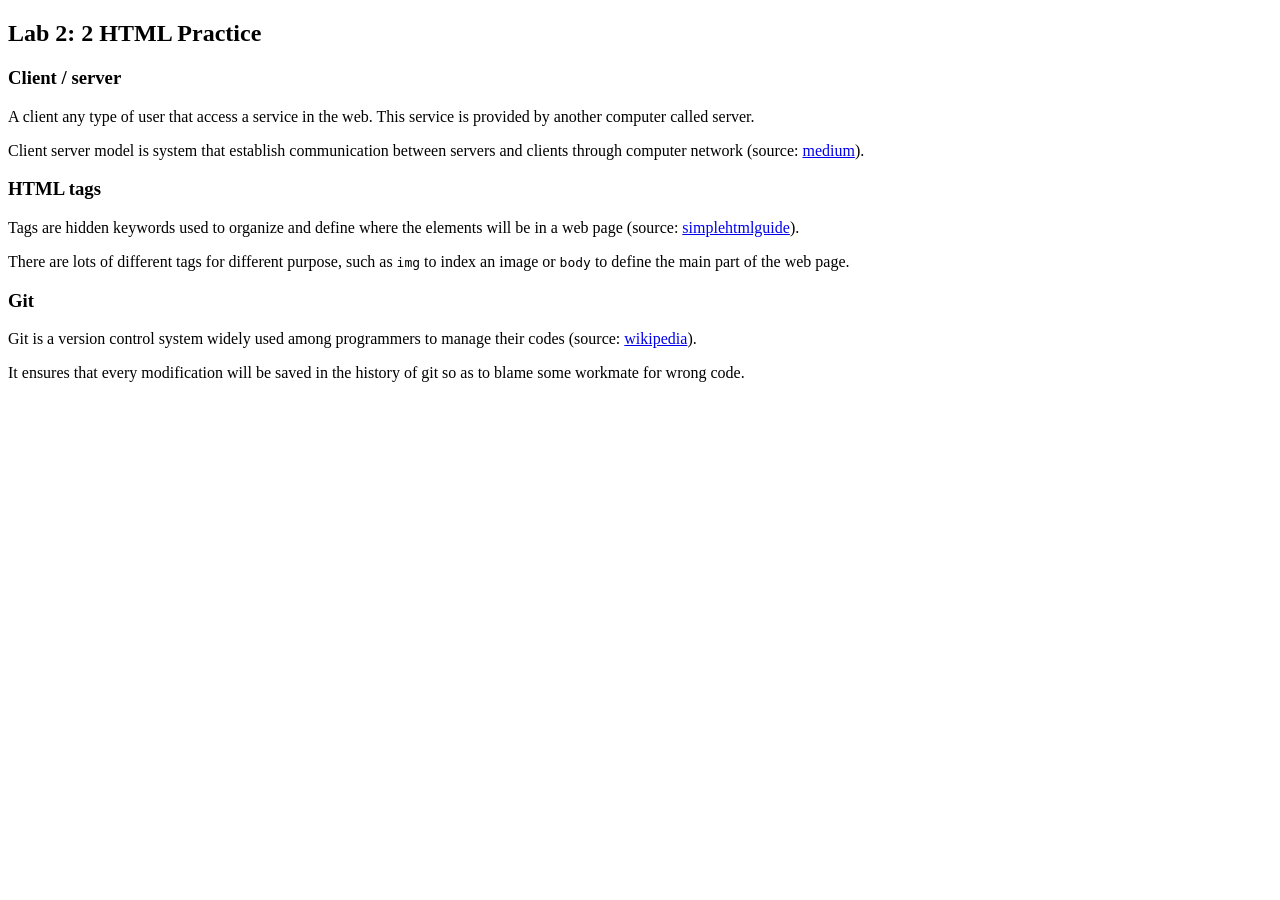
==== notes.html @ 511a74b5 "Notes" ====
<!doctype html>
<html lang="en">
    <head>
        <meta charset="UTF-8">
        <title>Lorran Sutter</title>
    </head>
    <body>
        <h2>Lab 2: 2 HTML Practice</h2>

        <h3>Client / server</h3>
        <p>A client any type of user that access a service in the web. This service is provided by another computer called server.</p>
        <p>Client server model is system that establish communication between servers and clients through computer network (source: <a href = "https://medium.com/@seancsutton1/client-server-model-e485b2666fc0">medium</a>).</p>
        
        <h3>HTML tags</h3>
        <p>Tags are hidden keywords used to organize and define where the elements will be in a web page (source: <a href = "http://www.simplehtmlguide.com/whatishtml.php">simplehtmlguide</a>).</p>
        <p>There are lots of different tags for different purpose, such as <code>img</code> to index an image or <code>body</code> to define the main part of the web page.</p>
        
        <h3>Git</h3>
        <p>Git is a version control system widely used among programmers to manage their codes (source: <a href = "https://en.wikipedia.org/wiki/Git">wikipedia</a>).</p>
        <p>It ensures that every modification will be saved in the history of git so as to blame some workmate for wrong code.</p>
    </body>
</html>
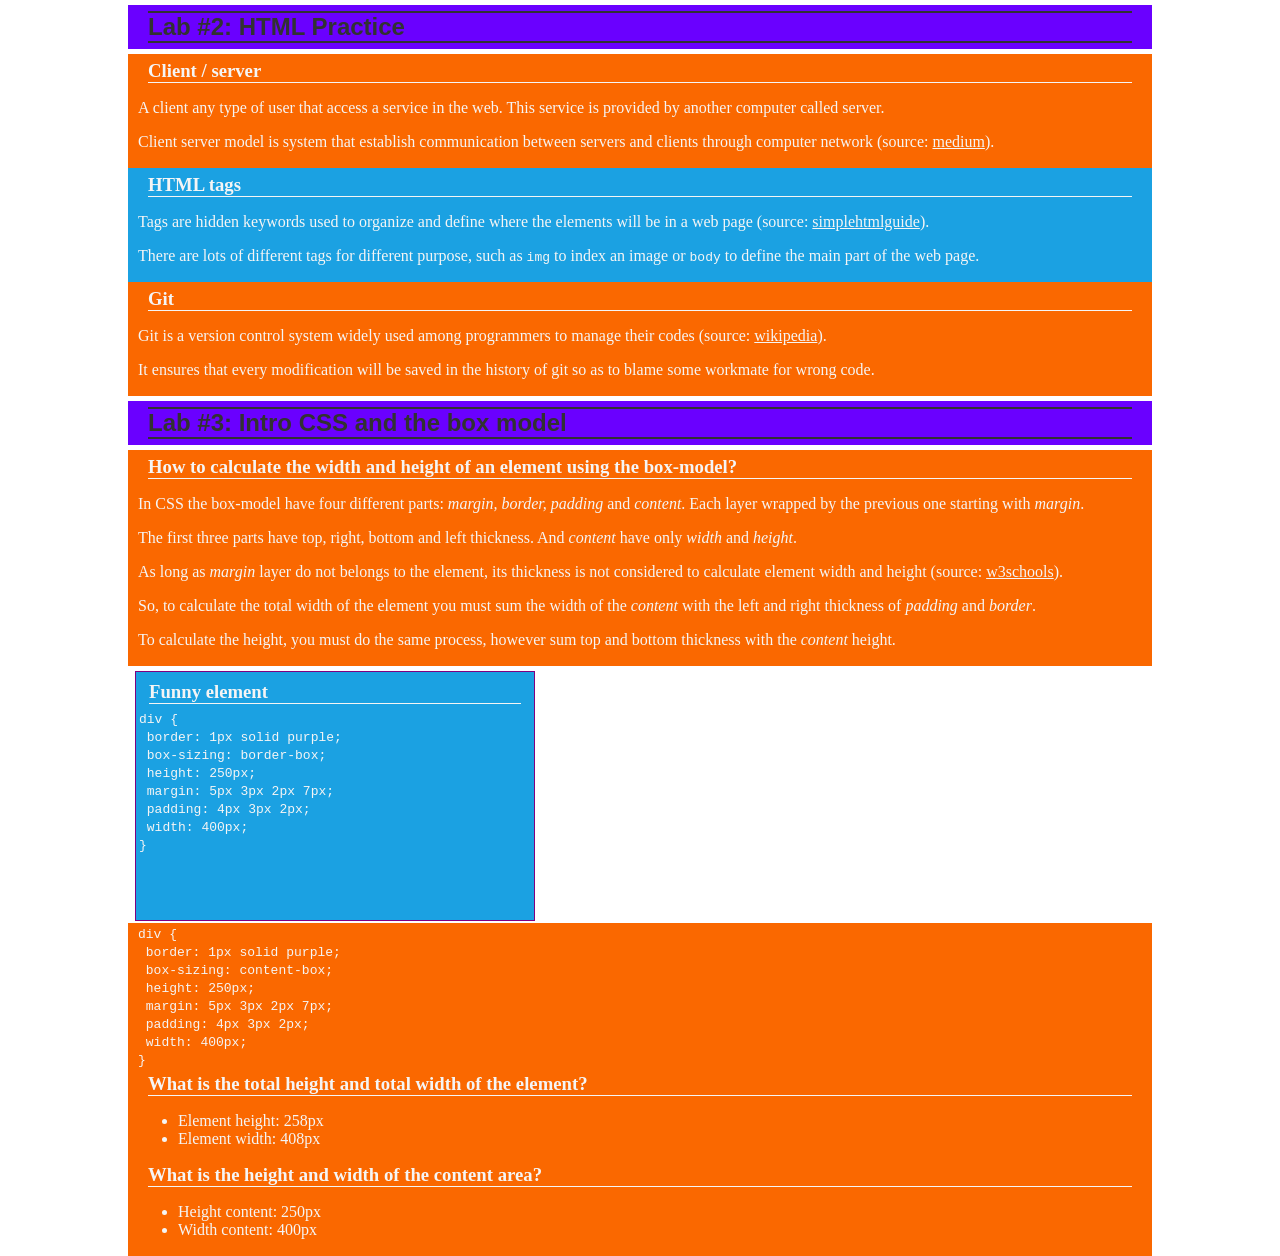
==== commit 565726f1: "Lab #3" ====
--- a/notes.html
+++ b/notes.html
@@ -2,21 +2,84 @@
 <html lang="en">
     <head>
         <meta charset="UTF-8">
+        <link rel="stylesheet" href="notes.css">
         <title>Lorran Sutter</title>
     </head>
-    <body>
-        <h2>Lab 2: 2 HTML Practice</h2>
+    <body id="content">
+        <div id="main-title-box">
+            <h2 id="main-title">Lab #2: HTML Practice</h2>
+        </div>
 
-        <h3>Client / server</h3>
-        <p>A client any type of user that access a service in the web. This service is provided by another computer called server.</p>
-        <p>Client server model is system that establish communication between servers and clients through computer network (source: <a href = "https://medium.com/@seancsutton1/client-server-model-e485b2666fc0">medium</a>).</p>
+        <div id="client-server">
+            <h3>Client / server</h3>
+            <p>A client any type of user that access a service in the web. This service is provided by another computer called server.</p>
+            <p>Client server model is system that establish communication between servers and clients through computer network (source: <a href = "https://medium.com/@seancsutton1/client-server-model-e485b2666fc0">medium</a>).</p>
+        </div>
         
-        <h3>HTML tags</h3>
-        <p>Tags are hidden keywords used to organize and define where the elements will be in a web page (source: <a href = "http://www.simplehtmlguide.com/whatishtml.php">simplehtmlguide</a>).</p>
-        <p>There are lots of different tags for different purpose, such as <code>img</code> to index an image or <code>body</code> to define the main part of the web page.</p>
+        <div id="html-tags">
+            <h3>HTML tags</h3>
+            <p>Tags are hidden keywords used to organize and define where the elements will be in a web page (source: <a href = "http://www.simplehtmlguide.com/whatishtml.php">simplehtmlguide</a>).</p>
+            <p>There are lots of different tags for different purpose, such as <code>img</code> to index an image or <code>body</code> to define the main part of the web page.</p>
+        </div>
         
-        <h3>Git</h3>
-        <p>Git is a version control system widely used among programmers to manage their codes (source: <a href = "https://en.wikipedia.org/wiki/Git">wikipedia</a>).</p>
-        <p>It ensures that every modification will be saved in the history of git so as to blame some workmate for wrong code.</p>
+        <div id="git">
+            <h3>Git</h3>
+            <p>Git is a version control system widely used among programmers to manage their codes (source: <a href = "https://en.wikipedia.org/wiki/Git">wikipedia</a>).</p>
+            <p>It ensures that every modification will be saved in the history of git so as to blame some workmate for wrong code.</p>
+        </div>
+
+        <div id="main-title-box">
+            <h2 id="main-title">Lab #3: Intro CSS and the box model</h2>
+        </div>
+        
+        <div id="calculate-box-model">
+            <h3>How to calculate the width and height of an element using the box-model?</h3>
+            <p>In CSS the box-model have four different parts: <i>margin, border, padding</i> and <i>content</i>. Each layer wrapped by the previous one starting with <i>margin</i>.</p>
+            <p>The first three parts have top, right, bottom and left thickness. And <i>content</i> have only <i>width</i> and <i>height</i>.</p>
+            <p>As long as <i>margin</i> layer do not belongs to the element, its thickness is not considered to calculate element width and height (source: <a href="https://www.w3schools.com/css/css3_box-sizing.asp">w3schools</a>).</p>
+            <p>So, to calculate the total width of the element you must sum the width of the <i>content</i> with the left and right thickness of <i>padding</i> and <i>border</i>.</p>
+            <p>To calculate the height, you must do the same process, however sum top and bottom thickness with the <i>content</i> height.</p>
+        </div>
+
+        <div id="funny-element">
+            <h3>Funny element</h3>
+            <code>
+
+                div { <br/>
+                &nbsp;border: 1px solid purple; <br/>
+                &nbsp;box-sizing: border-box; <br/>
+                &nbsp;height: 250px; <br/>
+                &nbsp;margin: 5px 3px 2px 7px; <br/>
+                &nbsp;padding: 4px 3px 2px; <br/>
+                &nbsp;width: 400px; <br/>
+                }
+                </code>
+        </div>
+
+        <div id="what-size">
+            <code>
+
+                div { <br/>
+                &nbsp;border: 1px solid purple; <br/>
+                &nbsp;box-sizing: content-box; <br/>
+                &nbsp;height: 250px; <br/>
+                &nbsp;margin: 5px 3px 2px 7px; <br/>
+                &nbsp;padding: 4px 3px 2px; <br/>
+                &nbsp;width: 400px; <br/>
+                }
+            </code>
+
+            <h3>What is the total height and total width of the element?</h3>
+            <ul>
+                <li>Element height: 258px</li>
+                <li>Element width: 408px</li>
+            </ul>
+
+            <h3>What is the height and width of the content area?</h3>
+            <ul>
+                <li>Height content: 250px</li>
+                <li>Width content: 400px</li>
+            </ul>
+        </div>
     </body>
 </html>
--- a/notes.css
+++ b/notes.css
@@ -0,0 +1,60 @@
+h2, h3 {
+    margin: 5px 10px;
+}
+
+h2 {
+    border-top: 2px solid;
+    border-bottom: 2px solid;
+}
+
+h3 {
+    border-bottom: 1px solid;
+}
+
+h3 {
+    font-family: Cambria, Cochin, Georgia, Times, 'Times New Roman', serif;
+}
+
+div {
+    padding: 1px 10px 1px 10px;
+    color: whitesmoke;
+}
+
+a {
+    color: whitesmoke;
+}
+
+#content {
+    margin-top: 0;
+    margin-bottom: 0;
+    margin-left: auto;
+    margin-right: auto;
+    width: 80%;
+}
+
+#main-title-box {
+    background-color: #6a00ff;
+    margin: 5px 0;
+}
+
+#main-title {
+    color: rgb(50, 50, 50);
+    font-family: Verdana, Geneva, Tahoma, sans-serif;
+}
+
+body div:nth-child(odd) {
+    background-color: #1ba1e2;
+}
+
+body div:nth-child(even) {
+    background-color: #fa6800;
+}
+
+#funny-element {
+    border: 1px solid purple;
+    box-sizing: border-box;
+    height: 250px;
+    margin: 5px 3px 2px 7px;
+    padding: 4px 3px 2px;
+    width: 400px;
+}
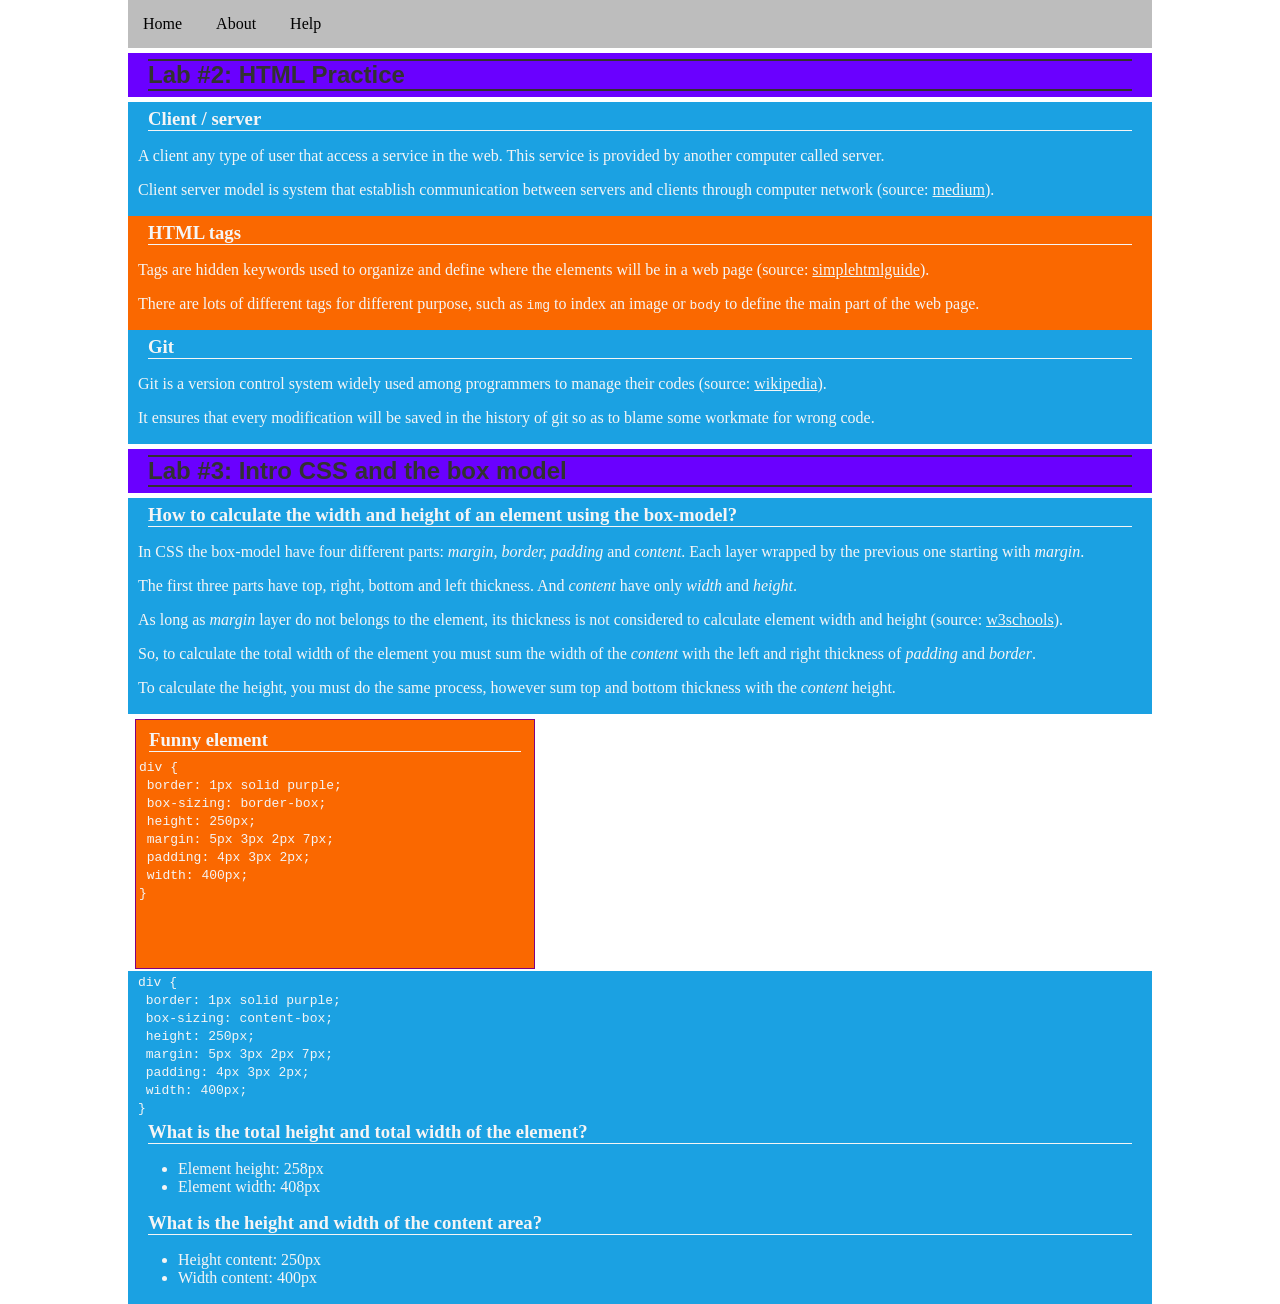
==== commit 99c9857f: "Start navbar" ====
--- a/notes.html
+++ b/notes.html
@@ -6,6 +6,14 @@
         <title>Lorran Sutter</title>
     </head>
     <body id="content">
+        <nav class="nav-bar">
+            <ul>
+                <li class="nav-element">Home</li>
+                <li class="nav-element">About</li>
+                <li class="nav-element">Help</li>
+            </ul>
+        </nav>
+
         <div id="main-title-box">
             <h2 id="main-title">Lab #2: HTML Practice</h2>
         </div>
--- a/notes.css
+++ b/notes.css
@@ -22,6 +22,25 @@
 
 a {
     color: whitesmoke;
+}
+
+.nav-bar {
+    background-color: rgb(189, 189, 189);
+}
+
+.nav-bar ul {
+    list-style-type: none;
+    padding-left: 0;
+    margin: 0;
+}
+
+.nav-element {
+    display: inline-block;
+    padding: 15px;
+}
+
+.nav-element:hover {
+    background-color: gray;
 }
 
 #content {
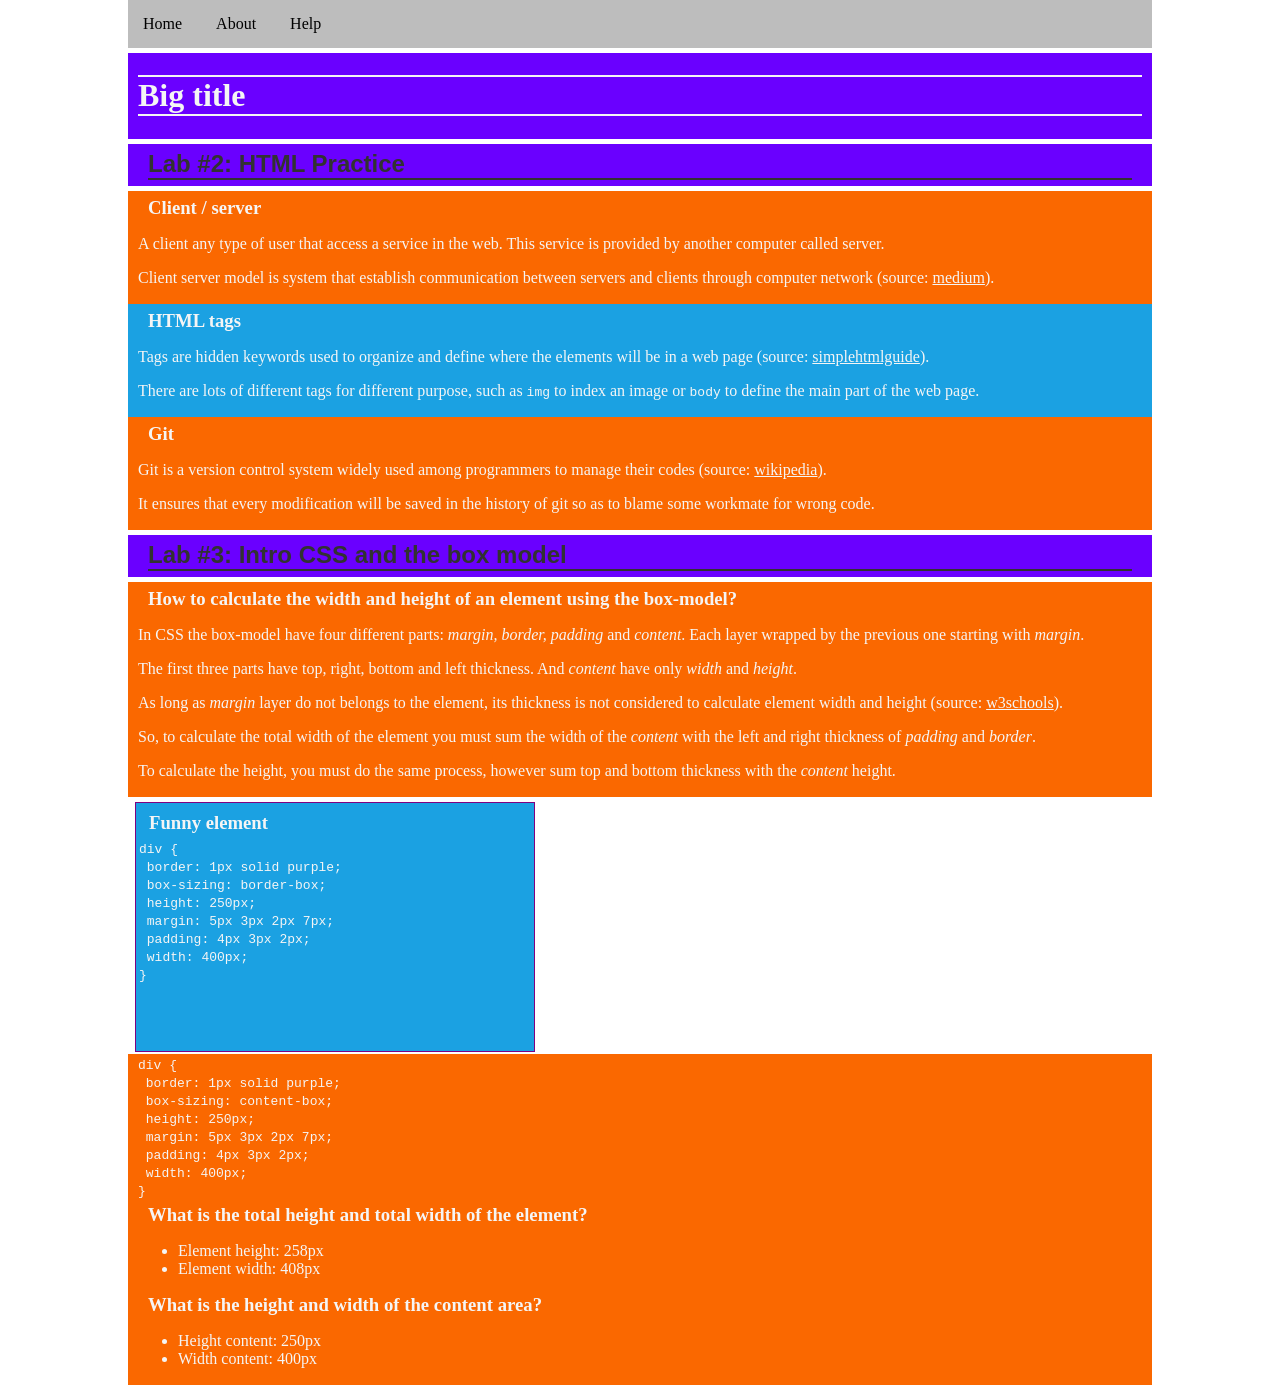
==== commit 6d3f15dc: "Lab #3 small changes" ====
--- a/notes.html
+++ b/notes.html
@@ -13,6 +13,10 @@
                 <li class="nav-element">Help</li>
             </ul>
         </nav>
+
+        <div id="main-title-box">
+            <h1>Big title</h1>
+        </div>
 
         <div id="main-title-box">
             <h2 id="main-title">Lab #2: HTML Practice</h2>
--- a/notes.css
+++ b/notes.css
@@ -2,13 +2,13 @@
     margin: 5px 10px;
 }
 
-h2 {
+h1 {
     border-top: 2px solid;
     border-bottom: 2px solid;
 }
 
-h3 {
-    border-bottom: 1px solid;
+h2 {
+    border-bottom: 2px solid;
 }
 
 h3 {
